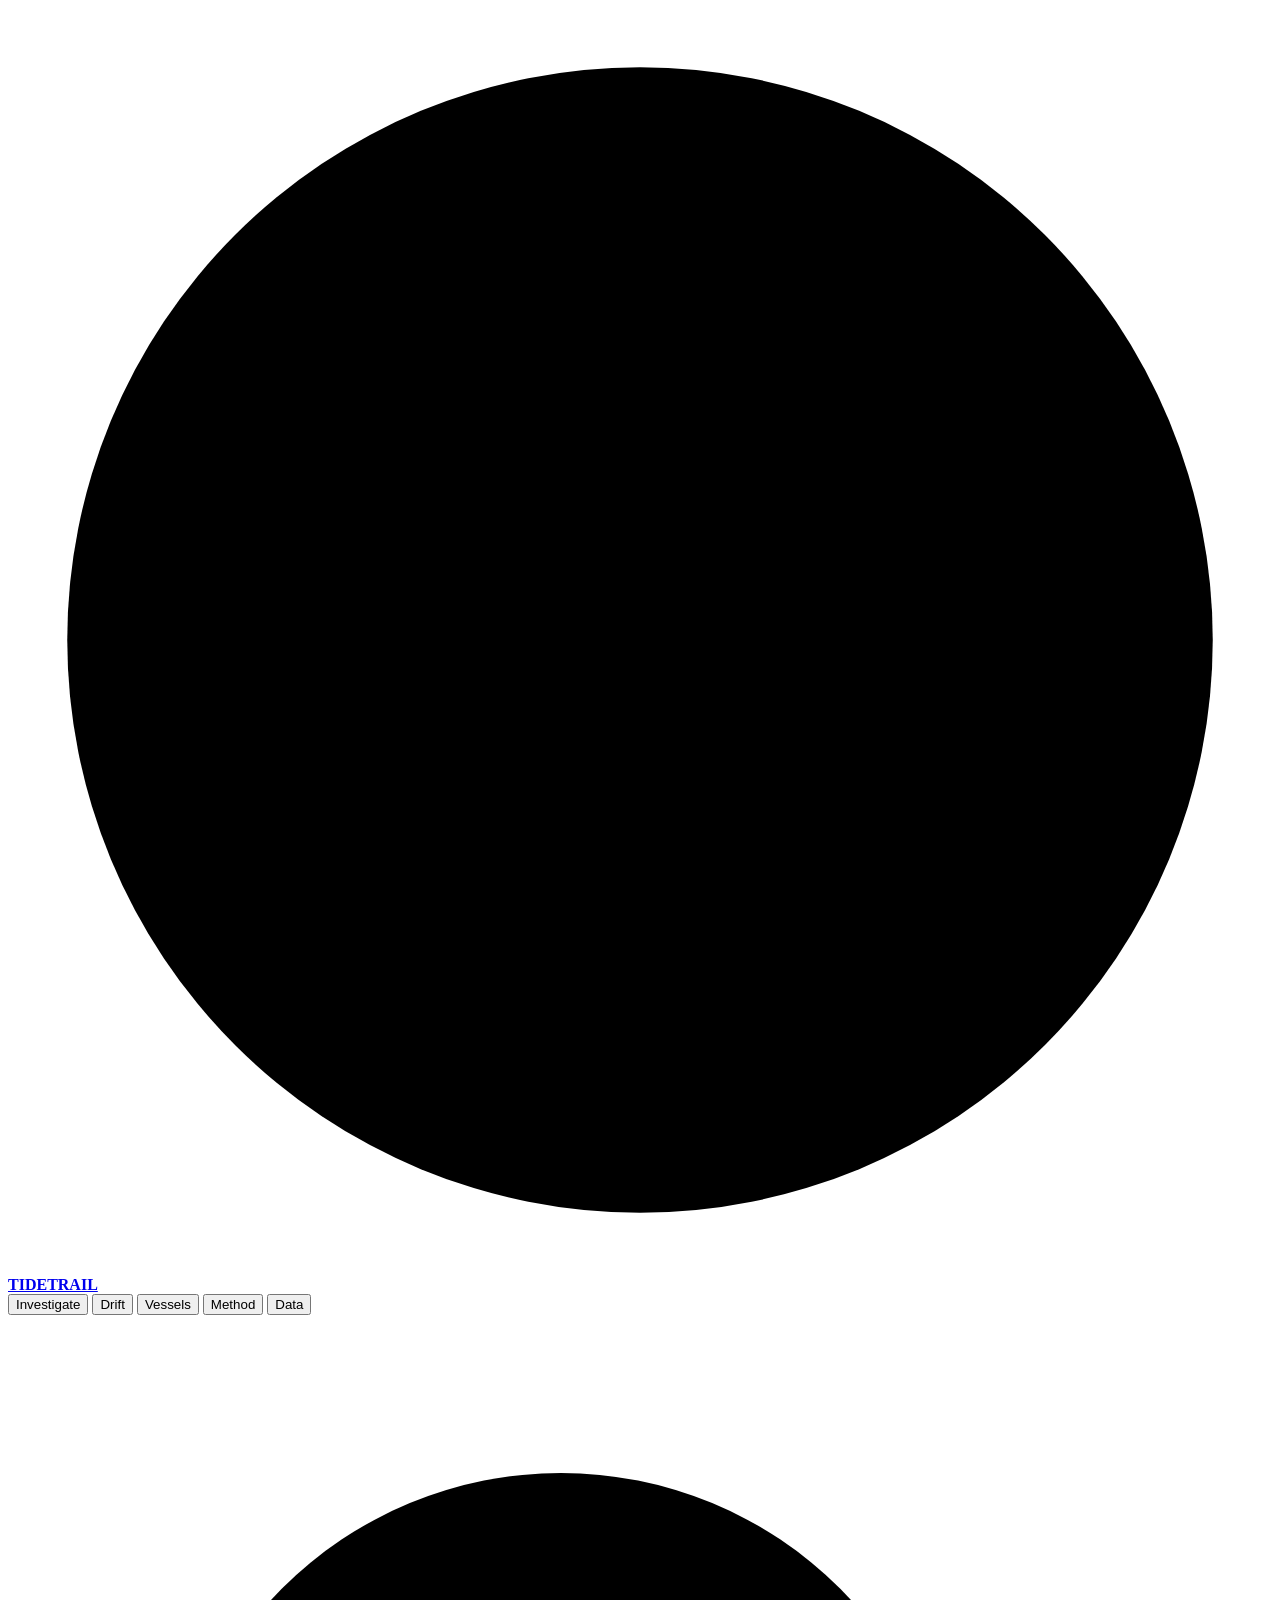
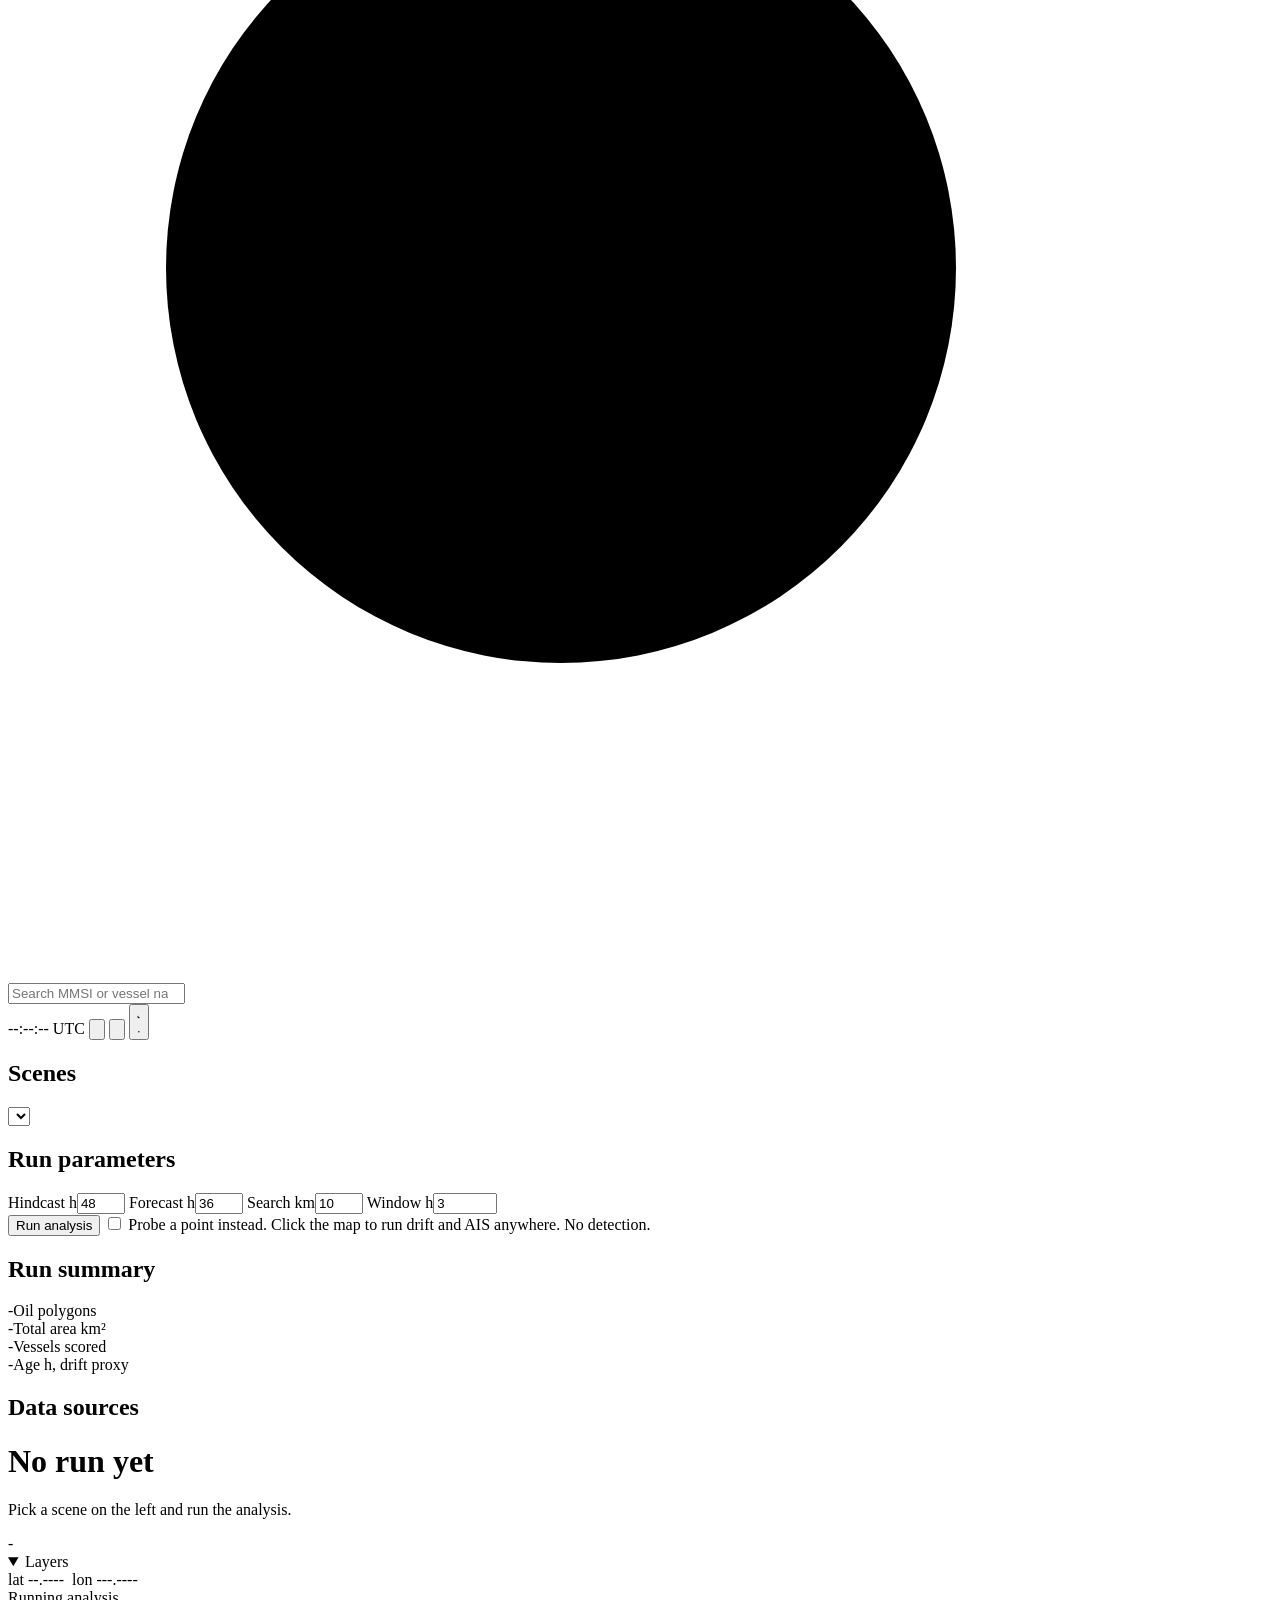
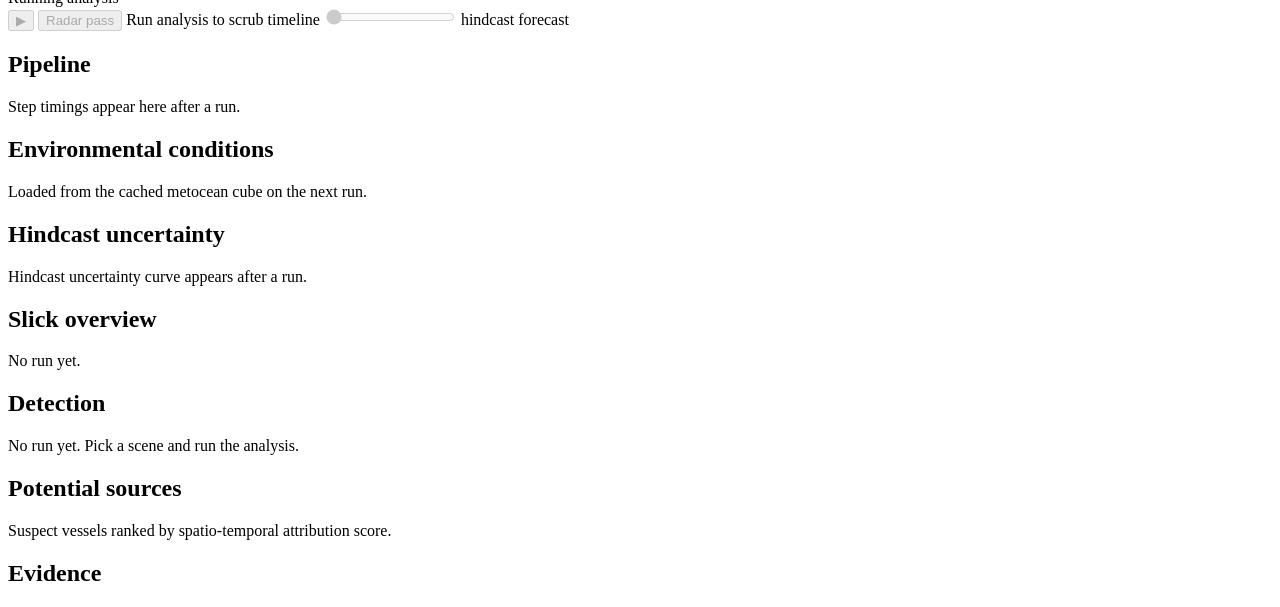
==== app/static/index.html @ cf8bcdac "feat: TideTrail C4ISR platform - 4D time scrubber, trained U-Net checkpoint, presentation assets, an" ====
<!doctype html>
<html lang="en">
<head>
<meta charset="utf-8">
<meta name="viewport" content="width=device-width, initial-scale=1">
<title>TideTrail</title>
<link rel="stylesheet" href="/static/vendor/leaflet/leaflet.css">
<link rel="stylesheet" href="/static/style.css?v=__V__">
<script>
  /* Set the theme before first paint, so a reload never flashes the wrong one. */
  try {
    var t = localStorage.getItem("tidetrail-theme") || localStorage.getItem("tidetrace-theme");
    if (t === "light" || t === "dark") document.documentElement.dataset.theme = t;
  } catch (e) { /* private mode: fall through to the dark default */ }
</script>
</head>
<body>
<div id="app">

  <!-- ============================================================ app bar -->
  <header class="appbar">
    <a class="brand" href="/" aria-label="TideTrail home">
      <svg class="mark" viewBox="0 0 32 32" aria-hidden="true">
        <circle cx="16" cy="16" r="14.5" class="mk-ring"/>
        <path class="mk-wave" d="M3.5 19c3-2.6 5.5-2.6 8.5 0s5.5 2.6 8.5 0 5.5-2.6 8-.4"/>
        <path class="mk-wave" d="M4.5 24c2.7-2.3 5-2.3 7.7 0s5 2.3 7.7 0 5-2.3 7.3-.3"/>
        <path class="mk-drop" d="M16 5.5c2.9 3.6 4.4 6.2 4.4 8.1a4.4 4.4 0 0 1-8.8 0c0-1.9 1.5-4.5 4.4-8.1Z"/>
      </svg>
      <span class="brand-text"><b>TIDETRAIL</b></span>
    </a>

    <nav class="mainnav" role="tablist" aria-label="Workspace">
      <button class="navlink" role="tab" aria-selected="true"  data-view="investigate">Investigate</button>
      <button class="navlink" role="tab" aria-selected="false" data-view="drift">Drift</button>
      <button class="navlink" role="tab" aria-selected="false" data-view="vessels">Vessels</button>
      <button class="navlink" role="tab" aria-selected="false" data-view="method">Method</button>
      <button class="navlink" role="tab" aria-selected="false" data-view="data">Data</button>
    </nav>

    <div class="appbar-right">
      <div class="search">
        <svg viewBox="0 0 16 16" aria-hidden="true"><circle cx="7" cy="7" r="5"/><path d="M11 11l4 4"/></svg>
        <input id="vsearch" type="search" placeholder="Search MMSI or vessel name" aria-label="Search vessels">
      </div>
      <span class="clock" id="clock">--:--:-- UTC</span>
      <button id="rail-l" class="iconbtn" title="Hide the scene rail" aria-label="Hide the scene rail" aria-pressed="false">
        <svg viewBox="0 0 16 16" aria-hidden="true"><rect x="1.5" y="2.5" width="13" height="11" rx="1.5"/><path d="M6 2.5v11"/></svg>
      </button>
      <button id="rail-r" class="iconbtn" title="Hide the evidence rail" aria-label="Hide the evidence rail" aria-pressed="false">
        <svg viewBox="0 0 16 16" aria-hidden="true"><rect x="1.5" y="2.5" width="13" height="11" rx="1.5"/><path d="M10 2.5v11"/></svg>
      </button>
      <button id="theme" class="iconbtn" title="Switch to light theme" aria-label="Switch theme">
        <svg class="ic-moon" viewBox="0 0 16 16" aria-hidden="true"><path d="M13.5 10.2A6 6 0 0 1 5.8 2.5a6 6 0 1 0 7.7 7.7Z"/></svg>
        <svg class="ic-sun" viewBox="0 0 16 16" aria-hidden="true"><circle cx="8" cy="8" r="3.2"/><path d="M8 .8v2M8 13.2v2M.8 8h2M13.2 8h2M2.9 2.9l1.4 1.4M11.7 11.7l1.4 1.4M13.1 2.9l-1.4 1.4M4.3 11.7l-1.4 1.4"/></svg>
      </button>
    </div>
  </header>

  <!-- ======================================================== left rail -->
  <aside class="rail rail-l">
    <section class="rail-block">
      <h2>Scenes</h2>
      <div id="scene-list" class="scene-list"></div>
      <select id="scene" class="sr-only" aria-label="Scene"></select>
    </section>

    <section class="rail-block">
      <h2>Run parameters</h2>
      <div class="grid2">
        <label class="field">Hindcast h<input type="number" id="hind" value="48" min="6" max="96" step="1"></label>
        <label class="field">Forecast h<input type="number" id="fore" value="36" min="6" max="96" step="1"></label>
        <label class="field">Search km<input type="number" id="radius" value="10" min="1" max="60" step="1"></label>
        <label class="field">Window h<input type="number" id="window" value="3" min="0.5" max="24" step="0.5"></label>
      </div>
      <button id="run" class="btn-primary">Run analysis</button>
      <label class="probe">
        <input type="checkbox" id="probe">
        <span>Probe a point instead. Click the map to run drift and AIS anywhere. No detection.</span>
      </label>
    </section>

    <section class="rail-block">
      <h2>Run summary</h2>
      <div id="quickstats" class="stats">
        <div class="stat"><span class="sv" id="qs-polys">-</span><span class="sl">Oil polygons</span></div>
        <div class="stat"><span class="sv" id="qs-area">-</span><span class="sl">Total area km²</span></div>
        <div class="stat"><span class="sv" id="qs-vessels">-</span><span class="sl">Vessels scored</span></div>
        <div class="stat"><span class="sv" id="qs-age">-</span><span class="sl">Age h, drift proxy</span></div>
      </div>
    </section>

    <section class="rail-block grow">
      <h2>Data sources</h2>
      <div id="sources" class="sources"></div>
    </section>
  </aside>

  <!-- =========================================================== centre -->
  <main class="centre">
    <div class="centre-head">
      <div class="ch-title">
        <h1 id="inc-title">No run yet</h1>
      </div>
      <p class="ch-meta" id="inc-meta">Pick a scene on the left and run the analysis.</p>
      <div class="ch-coords"><span id="inc-coords">-</span></div>
    </div>

    <div id="mapwrap">
      <div id="map"></div>

      <details class="mappanel" id="legend" open>
        <summary>Layers</summary>
        <div class="layers" id="layers"></div>
      </details>

      <div class="map-hud" id="readout">lat --.----&nbsp; lon ---.----</div>
      <div id="busy"><div class="spinner"></div><span id="busytext">Running analysis</span></div>
    </div>

    <div id="timebar">
      <button id="play" class="tb-btn" disabled aria-label="Play">▶</button>
      <button id="toEnd" class="tb-btn wide" disabled>Radar pass</button>
      <span class="t" id="tlabel">Run analysis to scrub timeline</span>
      <input type="range" id="slider" min="0" max="100" value="0" disabled aria-label="Time">
      <span class="tb-legend">
        <i class="sw hind"></i>hindcast
        <i class="sw fore"></i>forecast
      </span>
    </div>

    <div class="strip">
      <section class="card">
        <h2>Pipeline <span class="count" id="trace-total"></span></h2>
        <div id="trace" class="card-body"><p class="hint">Step timings appear here after a run.</p></div>
      </section>

      <section class="card">
        <h2>Environmental conditions</h2>
        <div id="metocean" class="card-body"><p class="hint">Loaded from the cached metocean cube on the next run.</p></div>
      </section>

      <section class="card">
        <h2>Hindcast uncertainty</h2>
        <div id="spreadchart" class="card-body"><p class="hint">Hindcast uncertainty curve appears after a run.</p></div>
      </section>
    </div>
  </main>

  <!-- ======================================================== right rail -->
  <aside class="rail rail-r">
    <div id="notices"></div>

    <!-- Investigate -->
    <div class="view" data-view="investigate">
      <section class="rail-block">
        <h2>Slick overview <span class="count" id="verdict-time"></span></h2>
        <div id="verdict-card">
          <div id="verdict"><p class="hint">No run yet.</p></div>
        </div>
      </section>

      <section class="rail-block">
        <h2>Detection <span class="count" id="det-method"></span></h2>
        <div id="detection"><p class="hint">No run yet. Pick a scene and run the analysis.</p></div>
      </section>

      <section class="rail-block grow">
        <h2>Potential sources <span class="count" id="susp-count"></span></h2>
        <div id="suspects"><p class="hint">Suspect vessels ranked by spatio-temporal attribution score.</p></div>
      </section>

      <section class="rail-block">
        <h2>Evidence</h2>
        <div id="evidence" class="evidence"></div>
      </section>
    </div>

    <!-- Drift -->
    <div class="view" data-view="drift" hidden>
      <section class="rail-block grow">
        <h2>Drift reconstruction</h2>
        <div id="origin"><p class="hint">The hindcast has not run.</p></div>
      </section>
    </div>

    <!-- Vessels -->
    <div class="view" data-view="vessels" hidden>
      <section class="rail-block grow">
        <h2>Ranked vessels <span class="count" id="vessels-count"></span></h2>
        <div id="vessel-list"><p class="hint">Run the analysis to reconstruct traffic around the origin.</p></div>
      </section>
    </div>

    <!-- Method -->
    <div class="view" data-view="method" hidden>
      <section class="rail-block grow">
        <h2>Scoring model</h2>
        <div id="weights"><p class="hint">loading</p></div>
      </section>
      <section class="rail-block">
        <h2>Export <span class="count" id="export-status"></span></h2>
        <div class="btnrow">
          <button id="ex-json" disabled title="Download complete job telemetry and analysis as JSON">Job JSON</button>
          <button id="ex-geo" disabled title="Download geospatial features as GeoJSON">GeoJSON</button>
          <button id="ex-note" disabled title="Download Court-Admissible Maritime Pollution Attribution Note (PDF)">Attribution Note (PDF)</button>
          <button id="ex-note-html" disabled title="View or download Maritime Pollution Attribution Note (HTML)">Attribution Note (HTML)</button>
        </div>
        <p class="hint">Court-admissible dossier with SHA-256 scene hash and itemized telemetry.</p>
      </section>
    </div>

    <!-- Data -->
    <div class="view" data-view="data" hidden>
      <section class="rail-block">
        <h2>Scene provenance</h2>
        <div id="scene-info" class="hint"></div>
      </section>
      <section class="rail-block grow">
        <h2>System</h2>
        <div id="sysinfo"></div>
      </section>
    </div>
  </aside>

</div>

<script src="/static/vendor/leaflet/leaflet.js"></script>
<script src="/static/app.js?v=__V__"></script>
</body>
</html>
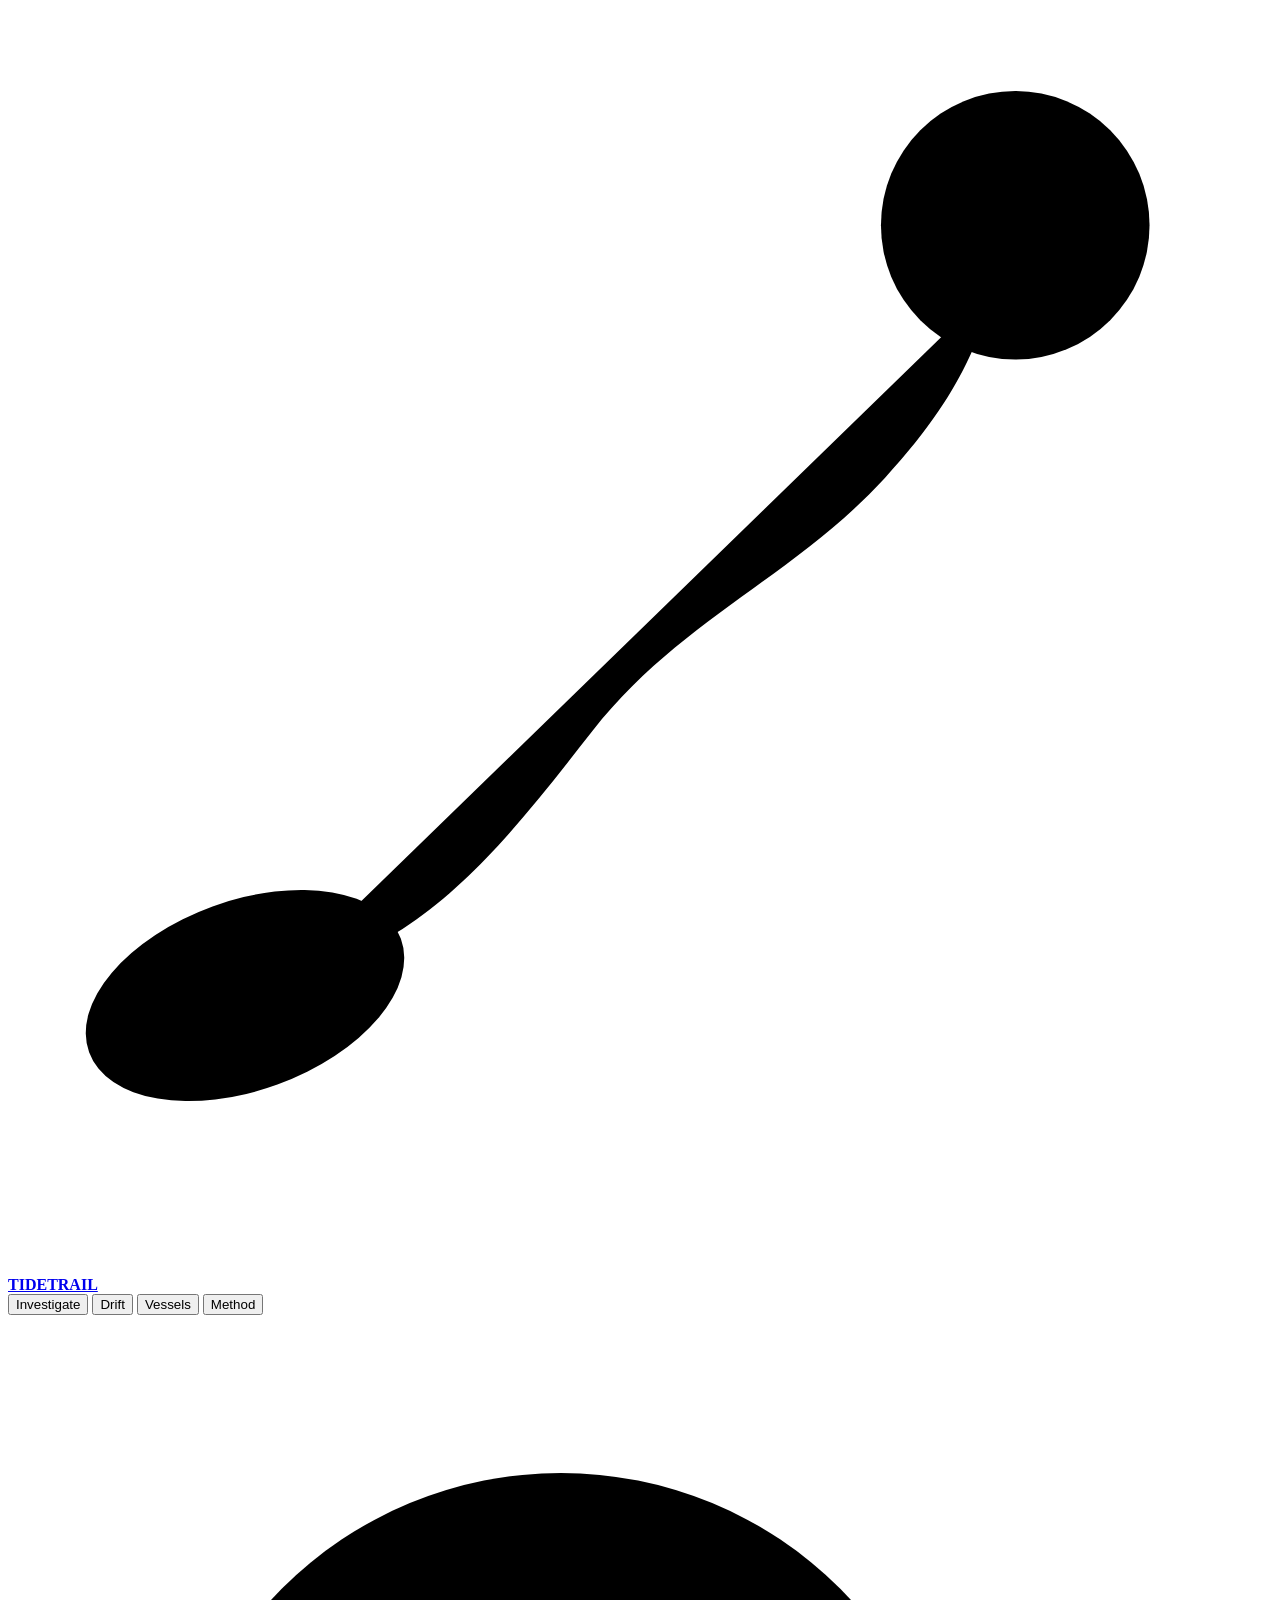
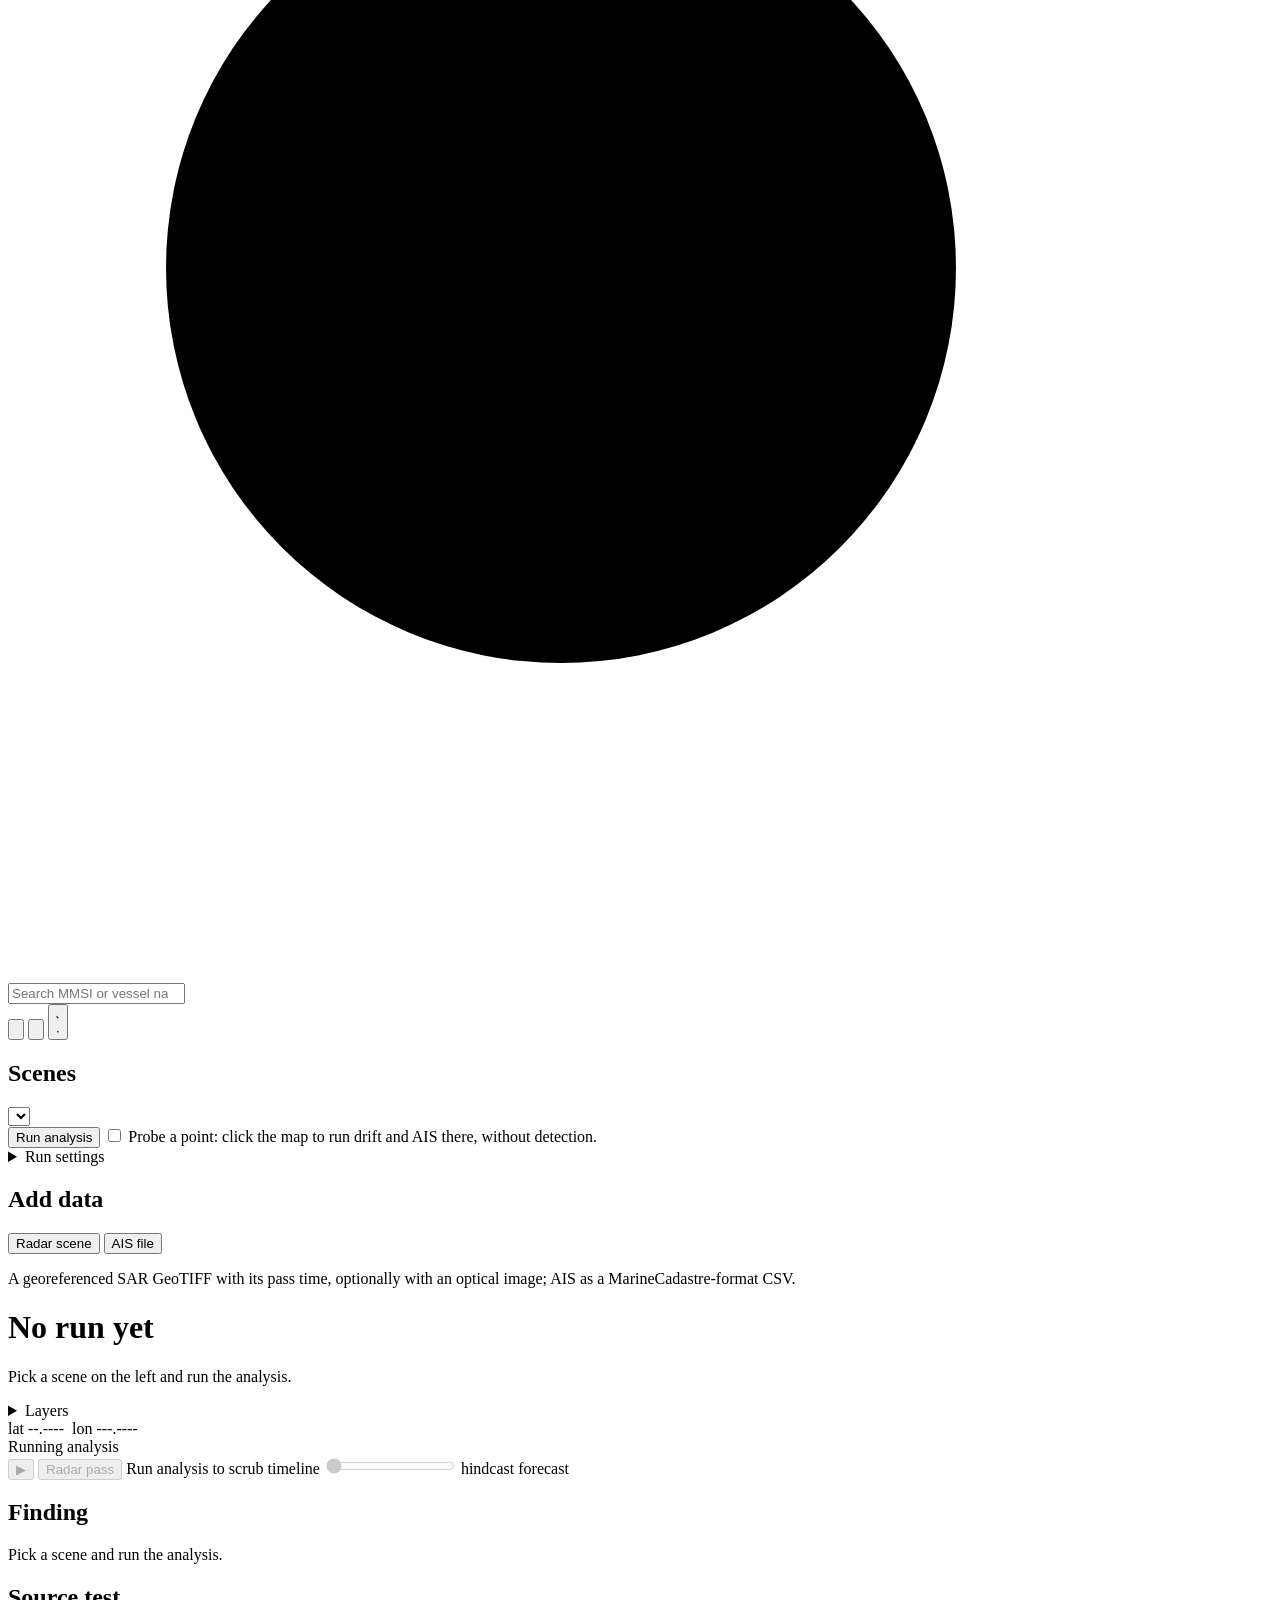
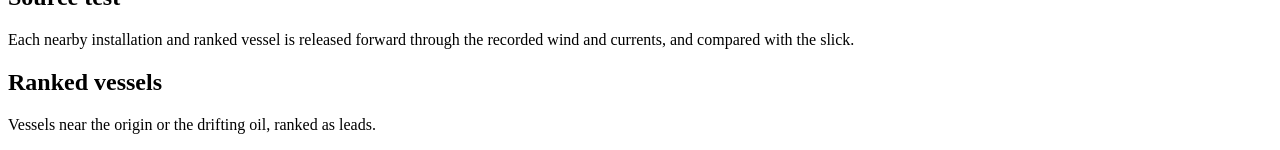
==== commit bc76e738: "Shortlist attribution, operator uploads, coastline stranding, validation Co-Authored-By: Claude Opus" ====
--- a/app/static/index.html
+++ b/app/static/index.html
@@ -9,9 +9,9 @@
 <script>
   /* Set the theme before first paint, so a reload never flashes the wrong one. */
   try {
-    var t = localStorage.getItem("tidetrail-theme") || localStorage.getItem("tidetrace-theme");
+    var t = localStorage.getItem("tidetrail-theme-v2");
     if (t === "light" || t === "dark") document.documentElement.dataset.theme = t;
-  } catch (e) { /* private mode: fall through to the dark default */ }
+  } catch (e) { /* private mode: fall through to the chart-day default */ }
 </script>
 </head>
 <body>
@@ -21,10 +21,10 @@
   <header class="appbar">
     <a class="brand" href="/" aria-label="TideTrail home">
       <svg class="mark" viewBox="0 0 32 32" aria-hidden="true">
-        <circle cx="16" cy="16" r="14.5" class="mk-ring"/>
-        <path class="mk-wave" d="M3.5 19c3-2.6 5.5-2.6 8.5 0s5.5 2.6 8.5 0 5.5-2.6 8-.4"/>
-        <path class="mk-wave" d="M4.5 24c2.7-2.3 5-2.3 7.7 0s5 2.3 7.7 0 5-2.3 7.3-.3"/>
-        <path class="mk-drop" d="M16 5.5c2.9 3.6 4.4 6.2 4.4 8.1a4.4 4.4 0 0 1-8.8 0c0-1.9 1.5-4.5 4.4-8.1Z"/>
+        <path class="mk-trail" d="M7 24.5c3.5-.6 5.6-3.4 7.8-6.2s5.1-3.9 7.4-6.4 2.4-3.9 2.9-5"/>
+        <ellipse class="mk-slick" cx="6" cy="25" rx="4.2" ry="2.4" transform="rotate(-20 6 25)"/>
+        <circle class="mk-source" cx="25.5" cy="5.5" r="3.4"/>
+        <circle class="mk-dot" cx="25.5" cy="5.5" r="1.3"/>
       </svg>
       <span class="brand-text"><b>TIDETRAIL</b></span>
     </a>
@@ -34,7 +34,6 @@
       <button class="navlink" role="tab" aria-selected="false" data-view="drift">Drift</button>
       <button class="navlink" role="tab" aria-selected="false" data-view="vessels">Vessels</button>
       <button class="navlink" role="tab" aria-selected="false" data-view="method">Method</button>
-      <button class="navlink" role="tab" aria-selected="false" data-view="data">Data</button>
     </nav>
 
     <div class="appbar-right">
@@ -42,14 +41,13 @@
         <svg viewBox="0 0 16 16" aria-hidden="true"><circle cx="7" cy="7" r="5"/><path d="M11 11l4 4"/></svg>
         <input id="vsearch" type="search" placeholder="Search MMSI or vessel name" aria-label="Search vessels">
       </div>
-      <span class="clock" id="clock">--:--:-- UTC</span>
       <button id="rail-l" class="iconbtn" title="Hide the scene rail" aria-label="Hide the scene rail" aria-pressed="false">
         <svg viewBox="0 0 16 16" aria-hidden="true"><rect x="1.5" y="2.5" width="13" height="11" rx="1.5"/><path d="M6 2.5v11"/></svg>
       </button>
       <button id="rail-r" class="iconbtn" title="Hide the evidence rail" aria-label="Hide the evidence rail" aria-pressed="false">
         <svg viewBox="0 0 16 16" aria-hidden="true"><rect x="1.5" y="2.5" width="13" height="11" rx="1.5"/><path d="M10 2.5v11"/></svg>
       </button>
-      <button id="theme" class="iconbtn" title="Switch to light theme" aria-label="Switch theme">
+      <button id="theme" class="iconbtn" title="Switch to chart night" aria-label="Switch theme">
         <svg class="ic-moon" viewBox="0 0 16 16" aria-hidden="true"><path d="M13.5 10.2A6 6 0 0 1 5.8 2.5a6 6 0 1 0 7.7 7.7Z"/></svg>
         <svg class="ic-sun" viewBox="0 0 16 16" aria-hidden="true"><circle cx="8" cy="8" r="3.2"/><path d="M8 .8v2M8 13.2v2M.8 8h2M13.2 8h2M2.9 2.9l1.4 1.4M11.7 11.7l1.4 1.4M13.1 2.9l-1.4 1.4M4.3 11.7l-1.4 1.4"/></svg>
       </button>
@@ -65,35 +63,71 @@
     </section>
 
     <section class="rail-block">
-      <h2>Run parameters</h2>
-      <div class="grid2">
-        <label class="field">Hindcast h<input type="number" id="hind" value="48" min="6" max="96" step="1"></label>
-        <label class="field">Forecast h<input type="number" id="fore" value="36" min="6" max="96" step="1"></label>
-        <label class="field">Search km<input type="number" id="radius" value="10" min="1" max="60" step="1"></label>
-        <label class="field">Window h<input type="number" id="window" value="3" min="0.5" max="24" step="0.5"></label>
-      </div>
       <button id="run" class="btn-primary">Run analysis</button>
       <label class="probe">
         <input type="checkbox" id="probe">
-        <span>Probe a point instead. Click the map to run drift and AIS anywhere. No detection.</span>
+        <span>Probe a point: click the map to run drift and AIS there, without detection.</span>
       </label>
+      <details class="settings">
+        <summary>Run settings</summary>
+        <div class="grid2">
+          <label class="field">Hindcast h<input type="number" id="hind" min="6" max="96" step="1"></label>
+          <label class="field">Forecast h<input type="number" id="fore" min="6" max="96" step="1"></label>
+          <label class="field">Search km<input type="number" id="radius" min="1" max="60" step="1"></label>
+          <label class="field">Window h<input type="number" id="window" min="0.5" max="24" step="0.5"></label>
+        </div>
+      </details>
     </section>
 
     <section class="rail-block">
-      <h2>Run summary</h2>
-      <div id="quickstats" class="stats">
-        <div class="stat"><span class="sv" id="qs-polys">-</span><span class="sl">Oil polygons</span></div>
-        <div class="stat"><span class="sv" id="qs-area">-</span><span class="sl">Total area km²</span></div>
-        <div class="stat"><span class="sv" id="qs-vessels">-</span><span class="sl">Vessels scored</span></div>
-        <div class="stat"><span class="sv" id="qs-age">-</span><span class="sl">Age h, drift proxy</span></div>
-      </div>
-    </section>
-
-    <section class="rail-block grow">
-      <h2>Data sources</h2>
-      <div id="sources" class="sources"></div>
+      <h2>Add data</h2>
+      <div class="btnrow">
+        <button type="button" id="add-sar">Radar scene</button>
+        <button type="button" id="add-ais">AIS file</button>
+      </div>
+      <p class="hint">A georeferenced SAR GeoTIFF with its pass time, optionally with an optical
+        image; AIS as a MarineCadastre-format CSV.</p>
     </section>
   </aside>
+
+  <dialog id="dlg-sar" class="dlg" aria-labelledby="dlg-sar-h">
+    <form id="form-sar">
+      <h2 id="dlg-sar-h">Add a radar scene</h2>
+      <label class="field">SAR GeoTIFF, Sigma0 in dB or linear
+        <input type="file" name="file" accept=".tif,.tiff" required></label>
+      <label class="field">Radar pass time, UTC
+        <input type="text" name="t_sat" placeholder="2025-05-28T00:41:25Z" required></label>
+      <label class="field">Name (optional)
+        <input type="text" name="title" maxlength="80" placeholder="Pass over the area of interest"></label>
+      <details class="settings">
+        <summary>Optical image (optional)</summary>
+        <label class="field">Optical GeoTIFF, RGB
+          <input type="file" name="optical" accept=".tif,.tiff"></label>
+        <label class="field">Optical acquisition time, UTC
+          <input type="text" name="optical_time" placeholder="2025-05-28T05:20:00Z"></label>
+      </details>
+      <p class="dlg-status" id="sar-status" role="status"></p>
+      <div class="btnrow">
+        <button type="button" data-close>Cancel</button>
+        <button type="submit" class="btn-primary">Add scene</button>
+      </div>
+    </form>
+  </dialog>
+
+  <dialog id="dlg-ais" class="dlg" aria-labelledby="dlg-ais-h">
+    <form id="form-ais">
+      <h2 id="dlg-ais-h">Add AIS positions</h2>
+      <label class="field">AIS CSV with MMSI, BaseDateTime, LAT, LON (and SOG, COG, VesselName, VesselType)
+        <input type="file" name="file" accept=".csv" required></label>
+      <p class="hint">Positions are stored with the file name as their source, and every
+        vessel ranked from them says so. Loading the same file again replaces it.</p>
+      <p class="dlg-status" id="ais-status" role="status"></p>
+      <div class="btnrow">
+        <button type="button" data-close>Cancel</button>
+        <button type="submit" class="btn-primary">Load AIS</button>
+      </div>
+    </form>
+  </dialog>
 
   <!-- =========================================================== centre -->
   <main class="centre">
@@ -102,13 +136,12 @@
         <h1 id="inc-title">No run yet</h1>
       </div>
       <p class="ch-meta" id="inc-meta">Pick a scene on the left and run the analysis.</p>
-      <div class="ch-coords"><span id="inc-coords">-</span></div>
     </div>
 
     <div id="mapwrap">
       <div id="map"></div>
 
-      <details class="mappanel" id="legend" open>
+      <details class="mappanel" id="legend">
         <summary>Layers</summary>
         <div class="layers" id="layers"></div>
       </details>
@@ -128,22 +161,6 @@
       </span>
     </div>
 
-    <div class="strip">
-      <section class="card">
-        <h2>Pipeline <span class="count" id="trace-total"></span></h2>
-        <div id="trace" class="card-body"><p class="hint">Step timings appear here after a run.</p></div>
-      </section>
-
-      <section class="card">
-        <h2>Environmental conditions</h2>
-        <div id="metocean" class="card-body"><p class="hint">Loaded from the cached metocean cube on the next run.</p></div>
-      </section>
-
-      <section class="card">
-        <h2>Hindcast uncertainty</h2>
-        <div id="spreadchart" class="card-body"><p class="hint">Hindcast uncertainty curve appears after a run.</p></div>
-      </section>
-    </div>
   </main>
 
   <!-- ======================================================== right rail -->
@@ -153,38 +170,45 @@
     <!-- Investigate -->
     <div class="view" data-view="investigate">
       <section class="rail-block">
-        <h2>Slick overview <span class="count" id="verdict-time"></span></h2>
+        <h2>Finding <span class="count" id="verdict-time"></span></h2>
         <div id="verdict-card">
-          <div id="verdict"><p class="hint">No run yet.</p></div>
+          <div id="verdict"><p class="hint">Pick a scene and run the analysis.</p></div>
         </div>
       </section>
 
       <section class="rail-block">
-        <h2>Detection <span class="count" id="det-method"></span></h2>
-        <div id="detection"><p class="hint">No run yet. Pick a scene and run the analysis.</p></div>
+        <h2>Source test <span class="count" id="src-count"></span></h2>
+        <div id="source-test"><p class="hint">Each nearby installation and ranked vessel is released forward through the recorded wind and currents, and compared with the slick.</p></div>
       </section>
 
       <section class="rail-block grow">
-        <h2>Potential sources <span class="count" id="susp-count"></span></h2>
-        <div id="suspects"><p class="hint">Suspect vessels ranked by spatio-temporal attribution score.</p></div>
-      </section>
-
-      <section class="rail-block">
-        <h2>Evidence</h2>
-        <div id="evidence" class="evidence"></div>
+        <h2>Ranked vessels <span class="count" id="susp-count"></span></h2>
+        <div id="suspects"><p class="hint">Vessels near the origin or the drifting oil, ranked as leads.</p></div>
       </section>
     </div>
 
     <!-- Drift -->
     <div class="view" data-view="drift" hidden>
-      <section class="rail-block grow">
+      <section class="rail-block">
         <h2>Drift reconstruction</h2>
         <div id="origin"><p class="hint">The hindcast has not run.</p></div>
       </section>
+      <section class="rail-block">
+        <h2>Conditions</h2>
+        <div id="metocean"><p class="hint">Read from the cached metocean cube on the next run.</p></div>
+      </section>
+      <section class="rail-block">
+        <h2>Hindcast uncertainty</h2>
+        <div id="spreadchart"><p class="hint">The uncertainty curve appears after a run.</p></div>
+      </section>
     </div>
 
     <!-- Vessels -->
     <div class="view" data-view="vessels" hidden>
+      <section class="rail-block">
+        <h2>Ships on radar <span class="count" id="ships-count"></span></h2>
+        <div id="ships"><p class="hint">The ship survey runs with each analysis.</p></div>
+      </section>
       <section class="rail-block grow">
         <h2>Ranked vessels <span class="count" id="vessels-count"></span></h2>
         <div id="vessel-list"><p class="hint">Run the analysis to reconstruct traffic around the origin.</p></div>
@@ -193,31 +217,27 @@
 
     <!-- Method -->
     <div class="view" data-view="method" hidden>
-      <section class="rail-block grow">
+      <section class="rail-block">
         <h2>Scoring model</h2>
         <div id="weights"><p class="hint">loading</p></div>
       </section>
       <section class="rail-block">
+        <h2>Detector <span class="count" id="det-method"></span></h2>
+        <div id="detection"><p class="hint">Detector details appear after a run.</p></div>
+      </section>
+      <section class="rail-block">
+        <h2>Pipeline <span class="count" id="trace-total"></span></h2>
+        <div id="trace"><p class="hint">Step timings appear here after a run.</p></div>
+      </section>
+      <section class="rail-block">
         <h2>Export <span class="count" id="export-status"></span></h2>
         <div class="btnrow">
-          <button id="ex-json" disabled title="Download complete job telemetry and analysis as JSON">Job JSON</button>
-          <button id="ex-geo" disabled title="Download geospatial features as GeoJSON">GeoJSON</button>
-          <button id="ex-note" disabled title="Download Court-Admissible Maritime Pollution Attribution Note (PDF)">Attribution Note (PDF)</button>
-          <button id="ex-note-html" disabled title="View or download Maritime Pollution Attribution Note (HTML)">Attribution Note (HTML)</button>
+          <button id="ex-json" disabled title="Download the complete run as JSON">Job JSON</button>
+          <button id="ex-geo" disabled title="Download the map layers as GeoJSON">GeoJSON</button>
+          <button id="ex-note" disabled title="Download the Maritime Pollution Attribution Note (PDF)">Note (PDF)</button>
+          <button id="ex-note-html" disabled title="Open the Maritime Pollution Attribution Note (HTML)">Note (HTML)</button>
         </div>
-        <p class="hint">Court-admissible dossier with SHA-256 scene hash and itemized telemetry.</p>
-      </section>
-    </div>
-
-    <!-- Data -->
-    <div class="view" data-view="data" hidden>
-      <section class="rail-block">
-        <h2>Scene provenance</h2>
-        <div id="scene-info" class="hint"></div>
-      </section>
-      <section class="rail-block grow">
-        <h2>System</h2>
-        <div id="sysinfo"></div>
+        <p class="hint">The note carries the finding, the source tests, the ranked leads, and SHA-256 digests to check later copies against.</p>
       </section>
     </div>
   </aside>
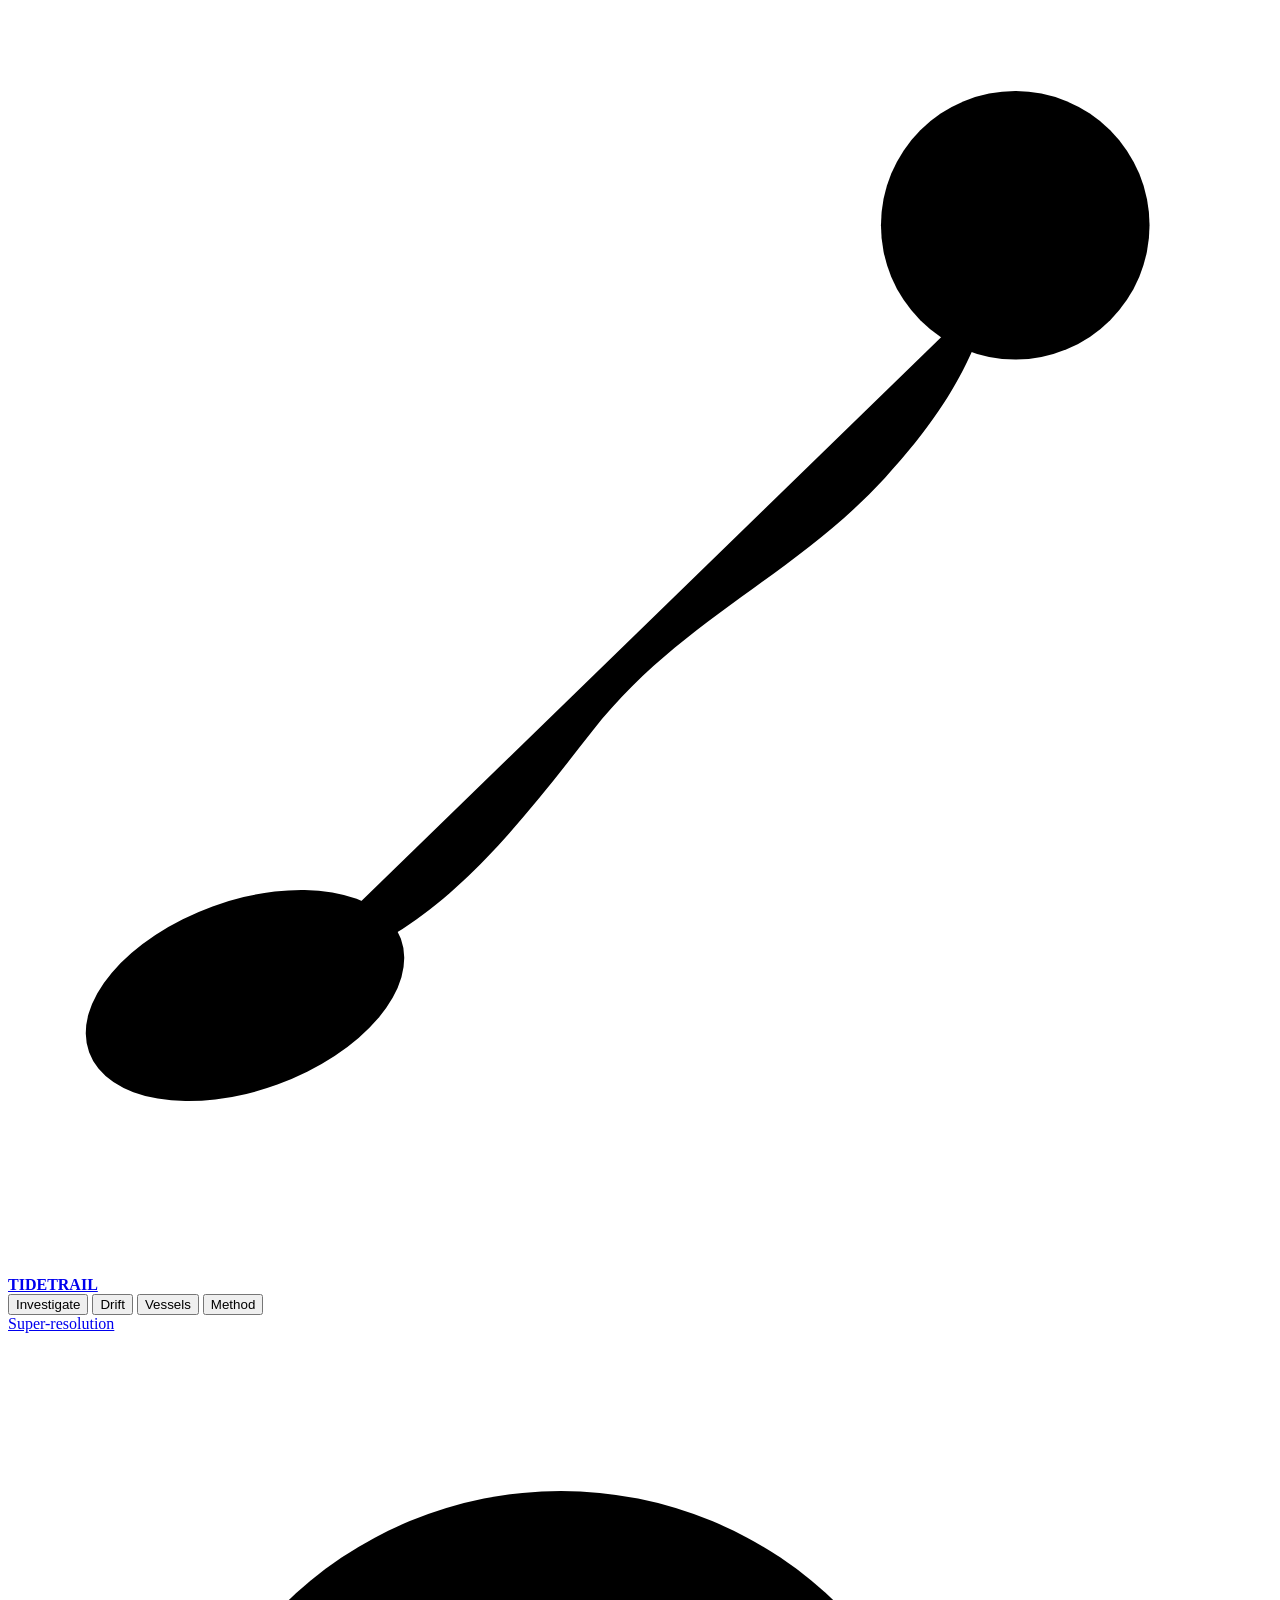
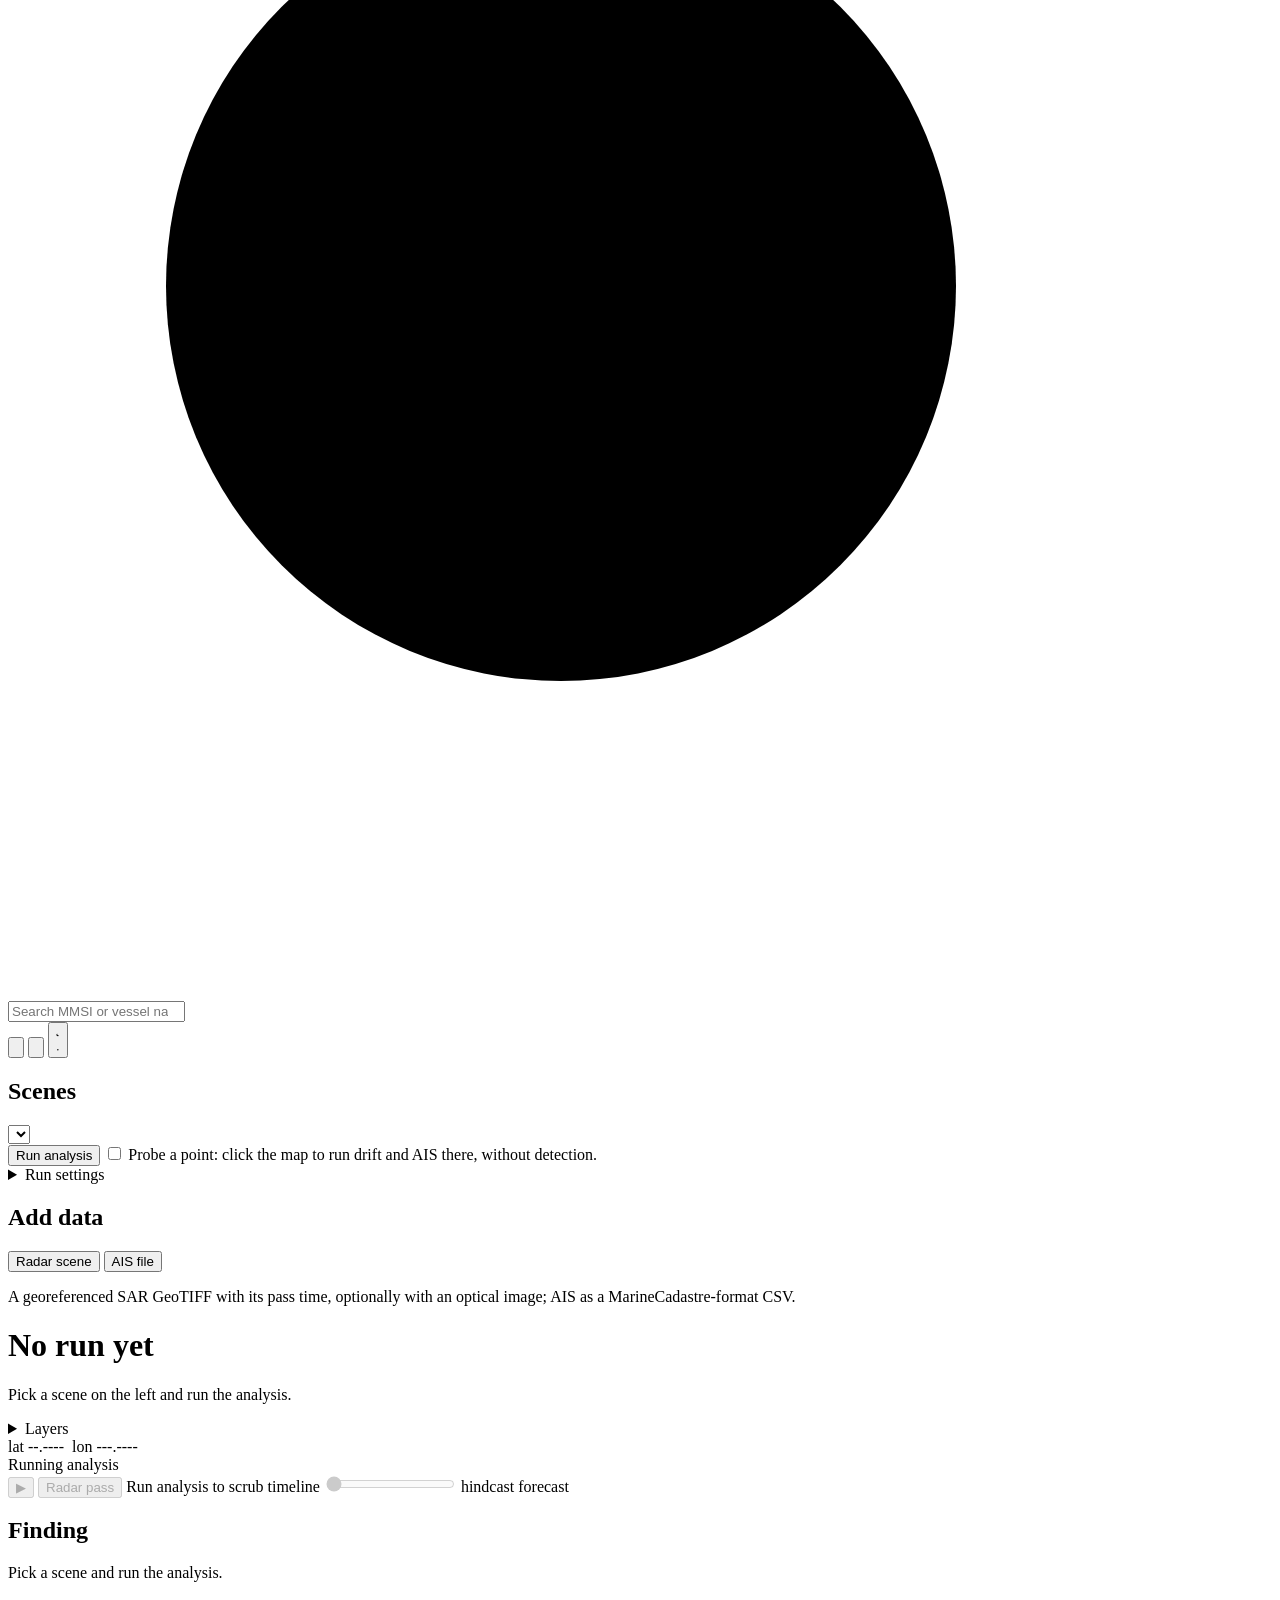
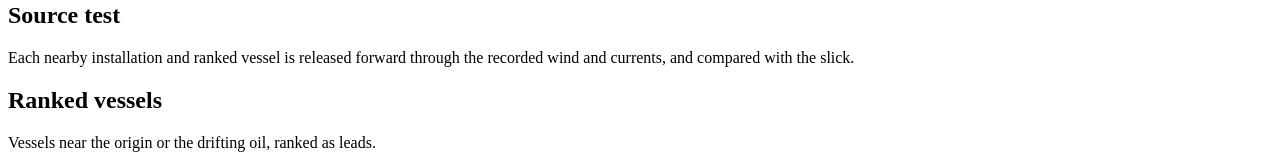
==== commit 5e735323: "Add Sentinel-2 super-resolution mapping module (10 m to 2.5 m) with uncertainty Residual CNN with su" ====
--- a/app/static/index.html
+++ b/app/static/index.html
@@ -37,6 +37,7 @@
     </nav>
 
     <div class="appbar-right">
+      <a class="navlink sr-link" href="/sr" title="Enhance Sentinel-2 imagery from 10 m to 2.5 m">Super-resolution</a>
       <div class="search">
         <svg viewBox="0 0 16 16" aria-hidden="true"><circle cx="7" cy="7" r="5"/><path d="M11 11l4 4"/></svg>
         <input id="vsearch" type="search" placeholder="Search MMSI or vessel name" aria-label="Search vessels">
@@ -218,6 +219,10 @@
     <!-- Method -->
     <div class="view" data-view="method" hidden>
       <section class="rail-block">
+        <h2>Validation</h2>
+        <div id="validation"><p class="hint">loading</p></div>
+      </section>
+      <section class="rail-block">
         <h2>Scoring model</h2>
         <div id="weights"><p class="hint">loading</p></div>
       </section>
